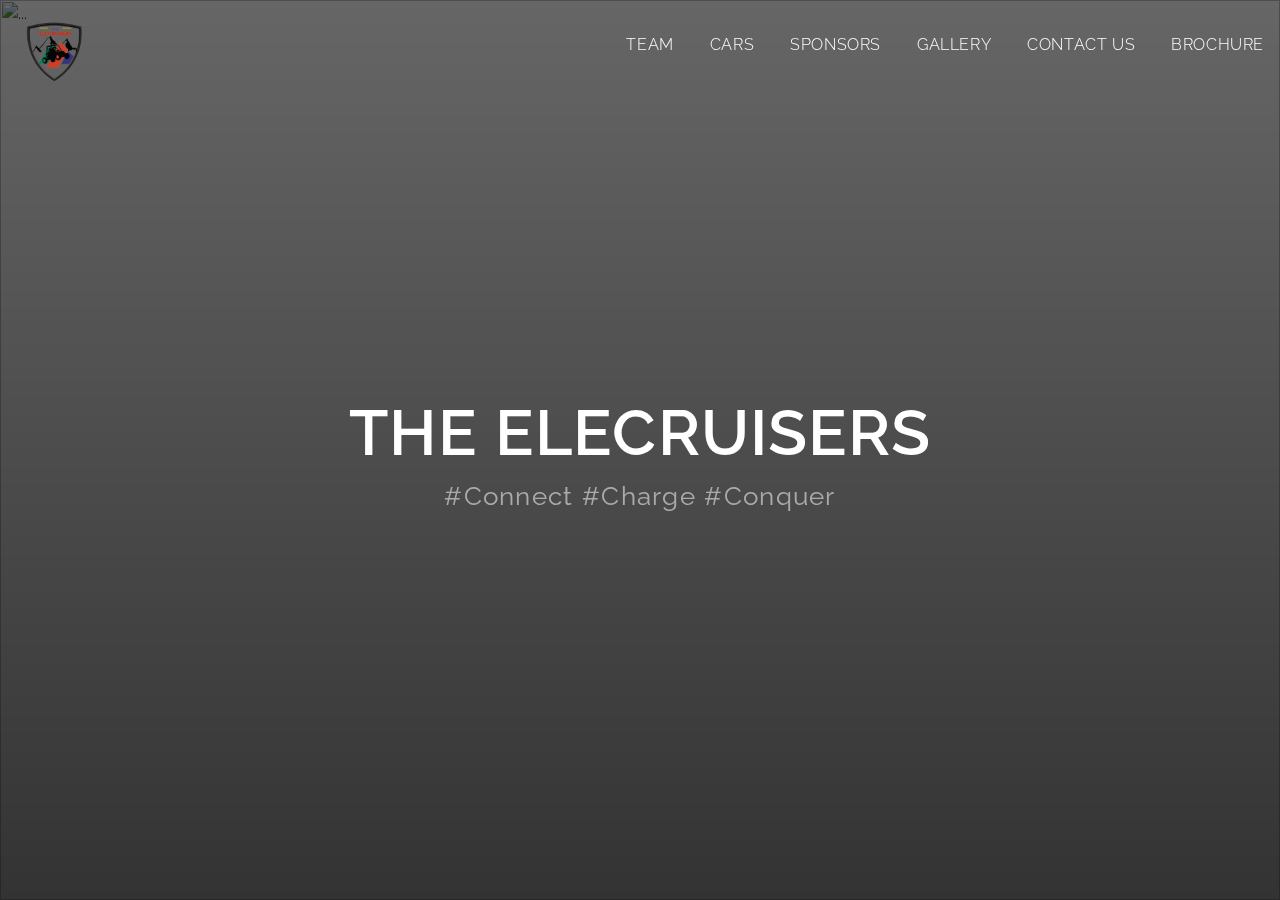
==== index.html @ 056d88fc "initial commit" ====
<html>
	<head>
		

		<link rel="stylesheet" href="https://stackpath.bootstrapcdn.com/bootstrap/4.3.1/css/bootstrap.min.css" integrity="sha384-ggOyR0iXCbMQv3Xipma34MD+dH/1fQ784/j6cY/iJTQUOhcWr7x9JvoRxT2MZw1T" crossorigin="anonymous">
		<link href="https://fonts.googleapis.com/css?family=Raleway:200,300,400,600,800" rel="stylesheet">


		<link rel="stylesheet" href="css/style.css">
	</head>
	<body>


		<nav class="navbar navbar-light kz-bg-transparent">
 			 <a class="navbar-brand">
 			 	<img class="kz-logo" src="assets/img/logo.png" />
 			 </a>
  			
  			<ul class="kz-nav-list">
  				<li>Team</li>
  				<li>Cars</li>
  				<li>Sponsors</li>
  				<li>Gallery</li>
  				<li>Contact us</li>
  				<li>Brochure</li>

  			</ul>
  		</nav>

  		<section class="kz-section-hero">
  			<div class="carousel slide" data-ride="carousel">
				  <div class="carousel-inner">
				    <div class="carousel-item active">
				        <img src="assets/img/1.jpg" class="d-block w-100" alt="...">
				    </div>
				    <div class="carousel-item">
				      <img src="assets/img/2.jpg" class="d-block w-100" alt="...">
				    </div>
				    <div class="carousel-item">
				      <img src="assets/img/3.jpg" class="d-block w-100" alt="...">
				    </div>
	  			</div>

  				<div class="kz-gradient"></div>
			</div>


			<div class="kz-hero-text">
				<p class="title">The Elecruisers</p>
				<p class="tagline">#Connect #Charge #Conquer</p>
			</div>
  		</section>


		<script src="https://code.jquery.com/jquery-3.3.1.slim.min.js" integrity="sha384-q8i/X+965DzO0rT7abK41JStQIAqVgRVzpbzo5smXKp4YfRvH+8abtTE1Pi6jizo" crossorigin="anonymous"></script>
		<script src="https://cdnjs.cloudflare.com/ajax/libs/popper.js/1.14.7/umd/popper.min.js" integrity="sha384-UO2eT0CpHqdSJQ6hJty5KVphtPhzWj9WO1clHTMGa3JDZwrnQq4sF86dIHNDz0W1" crossorigin="anonymous"></script>
		<script src="https://stackpath.bootstrapcdn.com/bootstrap/4.3.1/js/bootstrap.min.js" integrity="sha384-JjSmVgyd0p3pXB1rRibZUAYoIIy6OrQ6VrjIEaFf/nJGzIxFDsf4x0xIM+B07jRM" crossorigin="anonymous"></script>

	</body>

</html>
---- css/style.css ----
*{
	margin: 0;
	padding: 0;
}

p{
	margin-bottom: 0 !important;
}

body{
	font-family: 'Raleway', sans-serif;
	font-size: 16px;
}

.navbar{
	position: absolute;
	z-index: 999;
	top: 0;
	left: 0;
	right: 0;

}

.kz-logo{
	height: 80px;
	width: auto;
}

.kz-bg-transparent{
	background: transparent;
}

.kz-nav-list{
	list-style: none;
}

.kz-nav-list li{
	display: inline-block;
	margin-left: 32px;
	color: white;
	text-transform: uppercase;
	font-weight: 300;
	letter-spacing: 0.6px;

	transition: 0.2s;
}

.kz-nav-list li:hover{
	color: #bcd0c7;
}

.carousel{
	position: relative;
	z-index: -1;
}

.kz-gradient{
	background: linear-gradient(to bottom, rgba(0,0,0,0.6), rgba(0,0,0,0.8));
	position: absolute;
	top:0;
	right: 0;
	left: 0;
	bottom: 0;
}


.kz-hero-text{
	position: absolute;
	color: white;
	width: 50%;
	text-align: center;
	top: 50%;
	left: 50%;
	transform: translate(-50%, -50%);
}

.kz-hero-text .title{
	font-size: 4rem;
	letter-spacing: 1.1px;
	font-weight: 600;
	text-transform: uppercase;

}


.kz-hero-text .tagline{
	font-size: 1.6rem;
	letter-spacing: 1.3px;
	font-weight: 400;
	margin-top: -4px;
	color: #eaebed;
	opacity: 0.6;

}
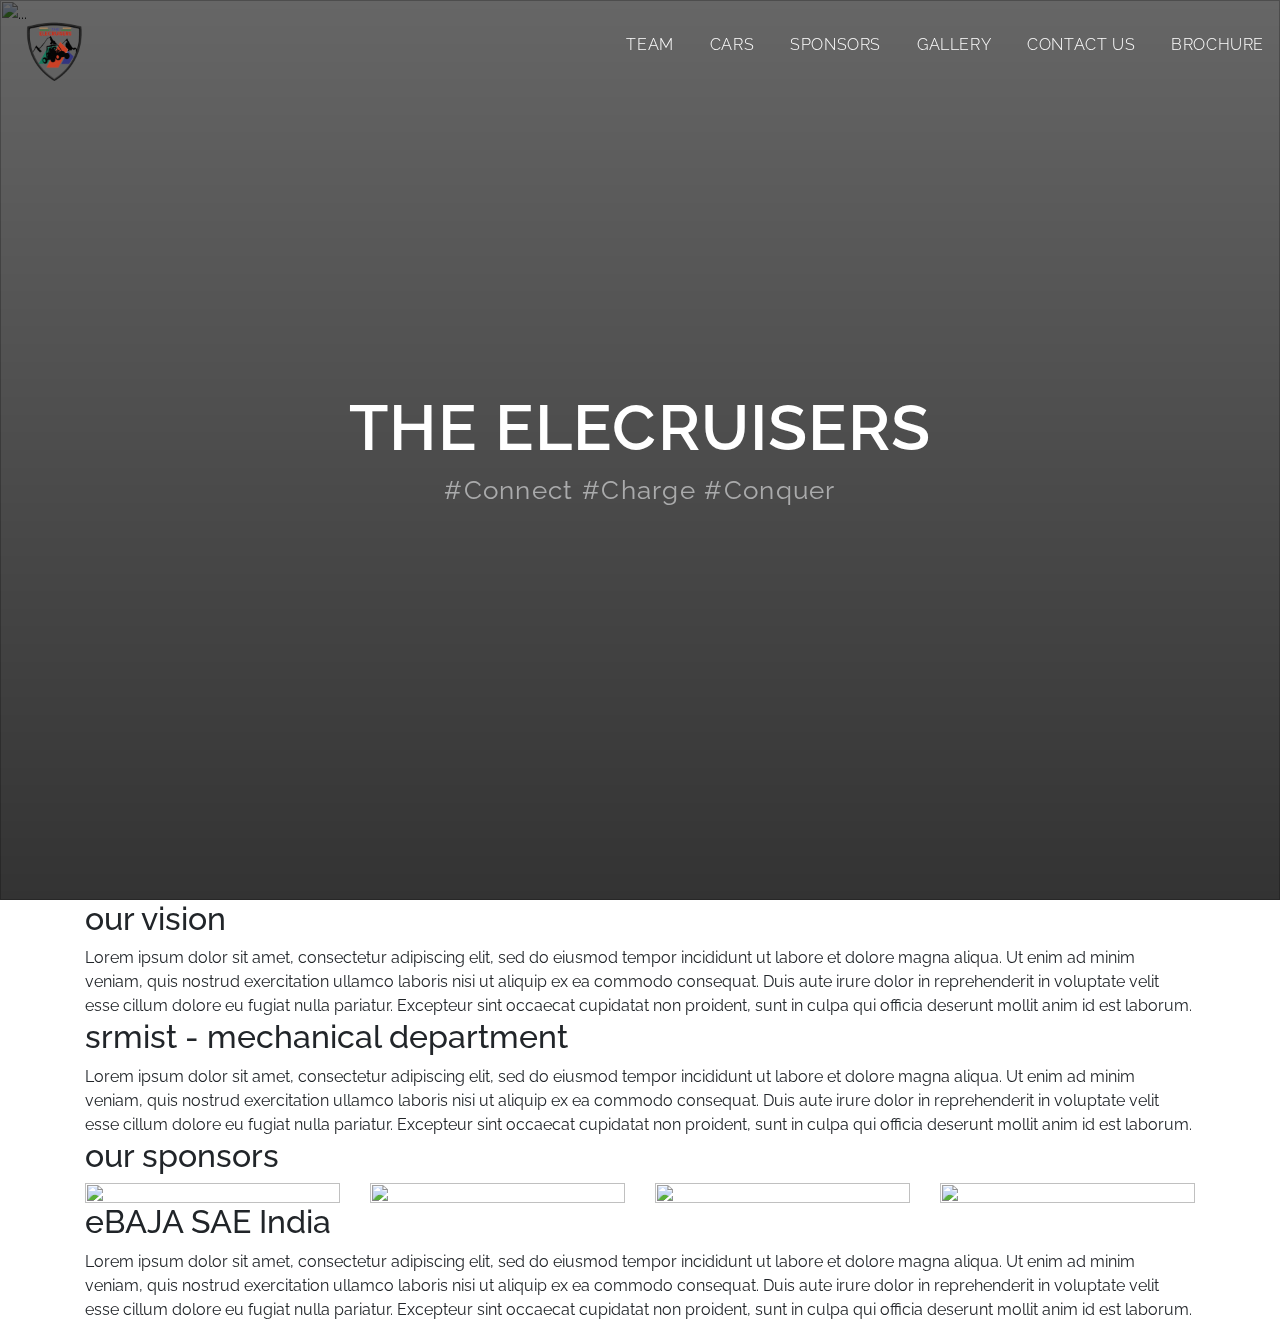
==== commit 4922fd49: "prettier" ====
--- a/index.html
+++ b/index.html
@@ -1,61 +1,130 @@
 <html>
-	<head>
-		
 
-		<link rel="stylesheet" href="https://stackpath.bootstrapcdn.com/bootstrap/4.3.1/css/bootstrap.min.css" integrity="sha384-ggOyR0iXCbMQv3Xipma34MD+dH/1fQ784/j6cY/iJTQUOhcWr7x9JvoRxT2MZw1T" crossorigin="anonymous">
-		<link href="https://fonts.googleapis.com/css?family=Raleway:200,300,400,600,800" rel="stylesheet">
+<head>
 
 
-		<link rel="stylesheet" href="css/style.css">
-	</head>
-	<body>
+	<link rel="stylesheet" href="https://stackpath.bootstrapcdn.com/bootstrap/4.3.1/css/bootstrap.min.css"
+		integrity="sha384-ggOyR0iXCbMQv3Xipma34MD+dH/1fQ784/j6cY/iJTQUOhcWr7x9JvoRxT2MZw1T" crossorigin="anonymous">
+	<link href="https://fonts.googleapis.com/css?family=Raleway:200,300,400,600,800" rel="stylesheet">
 
 
-		<nav class="navbar navbar-light kz-bg-transparent">
- 			 <a class="navbar-brand">
- 			 	<img class="kz-logo" src="assets/img/logo.png" />
- 			 </a>
-  			
-  			<ul class="kz-nav-list">
-  				<li>Team</li>
-  				<li>Cars</li>
-  				<li>Sponsors</li>
-  				<li>Gallery</li>
-  				<li>Contact us</li>
-  				<li>Brochure</li>
+	<link rel="stylesheet" href="css/style.css">
+</head>
 
-  			</ul>
-  		</nav>
+<body>
 
-  		<section class="kz-section-hero">
-  			<div class="carousel slide" data-ride="carousel">
-				  <div class="carousel-inner">
-				    <div class="carousel-item active">
-				        <img src="assets/img/1.jpg" class="d-block w-100" alt="...">
-				    </div>
-				    <div class="carousel-item">
-				      <img src="assets/img/2.jpg" class="d-block w-100" alt="...">
-				    </div>
-				    <div class="carousel-item">
-				      <img src="assets/img/3.jpg" class="d-block w-100" alt="...">
-				    </div>
-	  			</div>
 
-  				<div class="kz-gradient"></div>
+	<nav class="navbar navbar-light kz-bg-transparent">
+		<a class="navbar-brand">
+			<img class="kz-logo" src="assets/img/logo.png" />
+		</a>
+
+		<ul class="kz-nav-list">
+			<li>Team</li>
+			<li>Cars</li>
+			<li>Sponsors</li>
+			<li>Gallery</li>
+			<li>Contact us</li>
+			<li>Brochure</li>
+
+		</ul>
+	</nav>
+
+	<section class="kz-section-hero">
+		<div class="carousel slide" data-ride="carousel">
+			<div class="carousel-inner">
+				<div class="carousel-item active">
+					<img src="assets/img/1.jpg" class="d-block w-100" alt="...">
+				</div>
+				<div class="carousel-item">
+					<img src="assets/img/2.jpg" class="d-block w-100" alt="...">
+				</div>
+				<div class="carousel-item">
+					<img src="assets/img/3.jpg" class="d-block w-100" alt="...">
+				</div>
 			</div>
 
-
-			<div class="kz-hero-text">
-				<p class="title">The Elecruisers</p>
-				<p class="tagline">#Connect #Charge #Conquer</p>
-			</div>
-  		</section>
+			<div class="kz-gradient"></div>
+		</div>
 
 
-		<script src="https://code.jquery.com/jquery-3.3.1.slim.min.js" integrity="sha384-q8i/X+965DzO0rT7abK41JStQIAqVgRVzpbzo5smXKp4YfRvH+8abtTE1Pi6jizo" crossorigin="anonymous"></script>
-		<script src="https://cdnjs.cloudflare.com/ajax/libs/popper.js/1.14.7/umd/popper.min.js" integrity="sha384-UO2eT0CpHqdSJQ6hJty5KVphtPhzWj9WO1clHTMGa3JDZwrnQq4sF86dIHNDz0W1" crossorigin="anonymous"></script>
-		<script src="https://stackpath.bootstrapcdn.com/bootstrap/4.3.1/js/bootstrap.min.js" integrity="sha384-JjSmVgyd0p3pXB1rRibZUAYoIIy6OrQ6VrjIEaFf/nJGzIxFDsf4x0xIM+B07jRM" crossorigin="anonymous"></script>
+		<div class="kz-hero-text">
+			<h1 class="title">The Elecruisers</h1>
+			<p class="tagline">#Connect #Charge #Conquer</p>
+		</div>
+	</section>
 
-	</body>
+	<section class="kz-section container">
+		<h2>our vision</h2>
+		<p class="kz-section-text">
+			Lorem ipsum dolor sit amet, consectetur adipiscing elit, sed do eiusmod tempor incididunt ut labore et dolore
+			magna aliqua. Ut enim ad minim veniam, quis nostrud exercitation ullamco laboris nisi ut aliquip ex ea commodo
+			consequat. Duis aute irure dolor in reprehenderit in voluptate velit esse cillum dolore eu fugiat nulla pariatur.
+			Excepteur sint occaecat cupidatat non proident, sunt in culpa qui officia deserunt mollit anim id est laborum.
+		</p>
+	</section>
+
+	<section class="kz-section kz-section-dept">
+		<div class="container">
+			<h2>srmist - mechanical department</h2>
+			<p class="kz-section-text">
+				Lorem ipsum dolor sit amet, consectetur adipiscing elit, sed do eiusmod tempor incididunt ut labore et dolore
+				magna aliqua. Ut enim ad minim veniam, quis nostrud exercitation ullamco laboris nisi ut aliquip ex ea commodo
+				consequat. Duis aute irure dolor in reprehenderit in voluptate velit esse cillum dolore eu fugiat nulla
+				pariatur. Excepteur sint occaecat cupidatat non proident, sunt in culpa qui officia deserunt mollit anim id est
+				laborum.
+			</p>
+		</div>
+	</section>
+
+	<section class="kz-section kz-section-sponsors">
+
+		<div class="container">
+			<h2>our sponsors</h2>
+			<div class="row">
+
+				<div class="col-sm-12 col-md-3">
+					<img class="w-100" src="assets/img/1.jpg" />
+				</div>
+
+				<div class="col-sm-12 col-md-3">
+					<img class="w-100" src="assets/img/1.jpg" />
+				</div>
+
+				<div class="col-sm-12 col-md-3">
+					<img class="w-100" src="assets/img/1.jpg" />
+				</div>
+				<div class="col-sm-12 col-md-3">
+					<img class="w-100" src="assets/img/1.jpg" />
+				</div>
+			</div>
+		</div>
+	</section>
+
+	<section class="kz-section kz-section-event">
+		<div class="container">
+			<h2>eBAJA SAE India</h2>
+			<p class="kz-section-text">
+				Lorem ipsum dolor sit amet, consectetur adipiscing elit, sed do eiusmod tempor incididunt ut labore et dolore
+				magna aliqua. Ut enim ad minim veniam, quis nostrud exercitation ullamco laboris nisi ut aliquip ex ea commodo
+				consequat. Duis aute irure dolor in reprehenderit in voluptate velit esse cillum dolore eu fugiat nulla
+				pariatur. Excepteur sint occaecat cupidatat non proident, sunt in culpa qui officia deserunt mollit anim id est
+				laborum.
+			</p>
+		</div>
+	</section>
+
+
+	<script src="https://code.jquery.com/jquery-3.3.1.slim.min.js"
+		integrity="sha384-q8i/X+965DzO0rT7abK41JStQIAqVgRVzpbzo5smXKp4YfRvH+8abtTE1Pi6jizo"
+		crossorigin="anonymous"></script>
+	<script src="https://cdnjs.cloudflare.com/ajax/libs/popper.js/1.14.7/umd/popper.min.js"
+		integrity="sha384-UO2eT0CpHqdSJQ6hJty5KVphtPhzWj9WO1clHTMGa3JDZwrnQq4sF86dIHNDz0W1"
+		crossorigin="anonymous"></script>
+	<script src="https://stackpath.bootstrapcdn.com/bootstrap/4.3.1/js/bootstrap.min.js"
+		integrity="sha384-JjSmVgyd0p3pXB1rRibZUAYoIIy6OrQ6VrjIEaFf/nJGzIxFDsf4x0xIM+B07jRM"
+		crossorigin="anonymous"></script>
+
+</body>
 
 </html>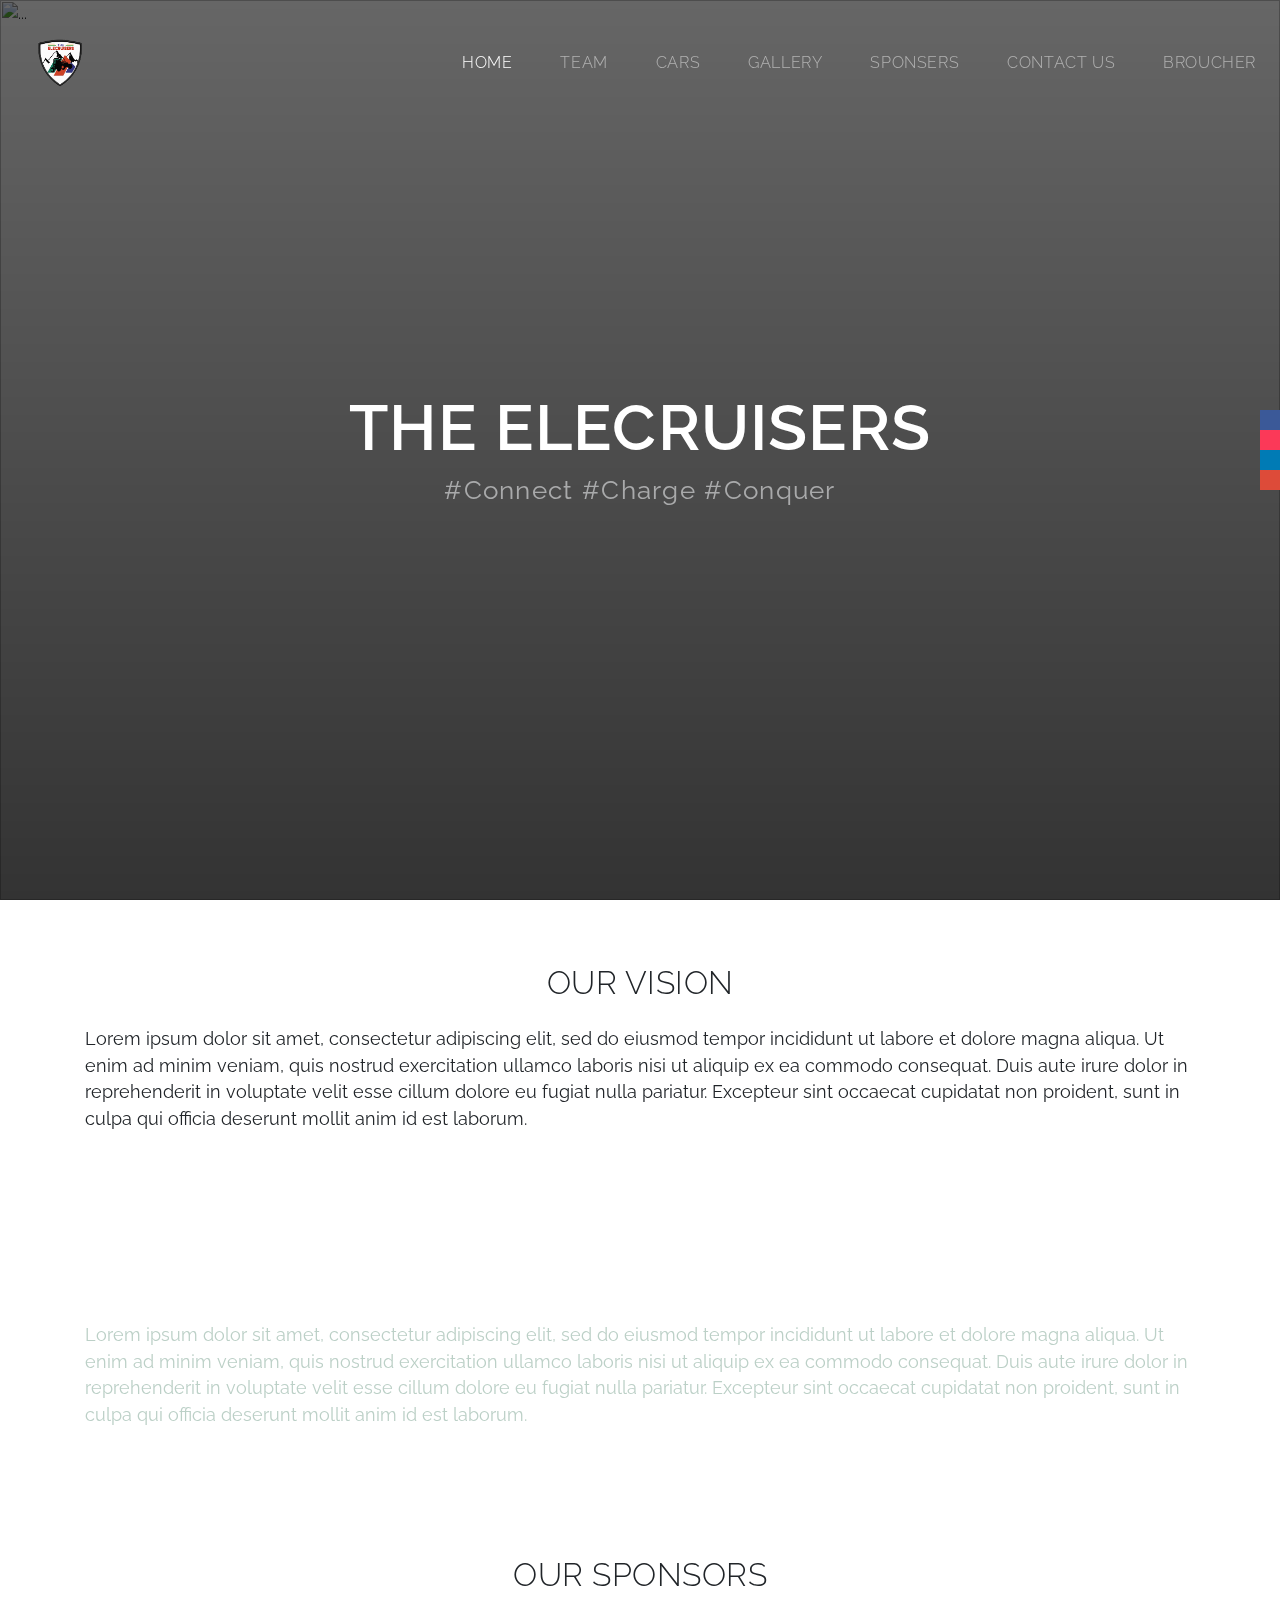
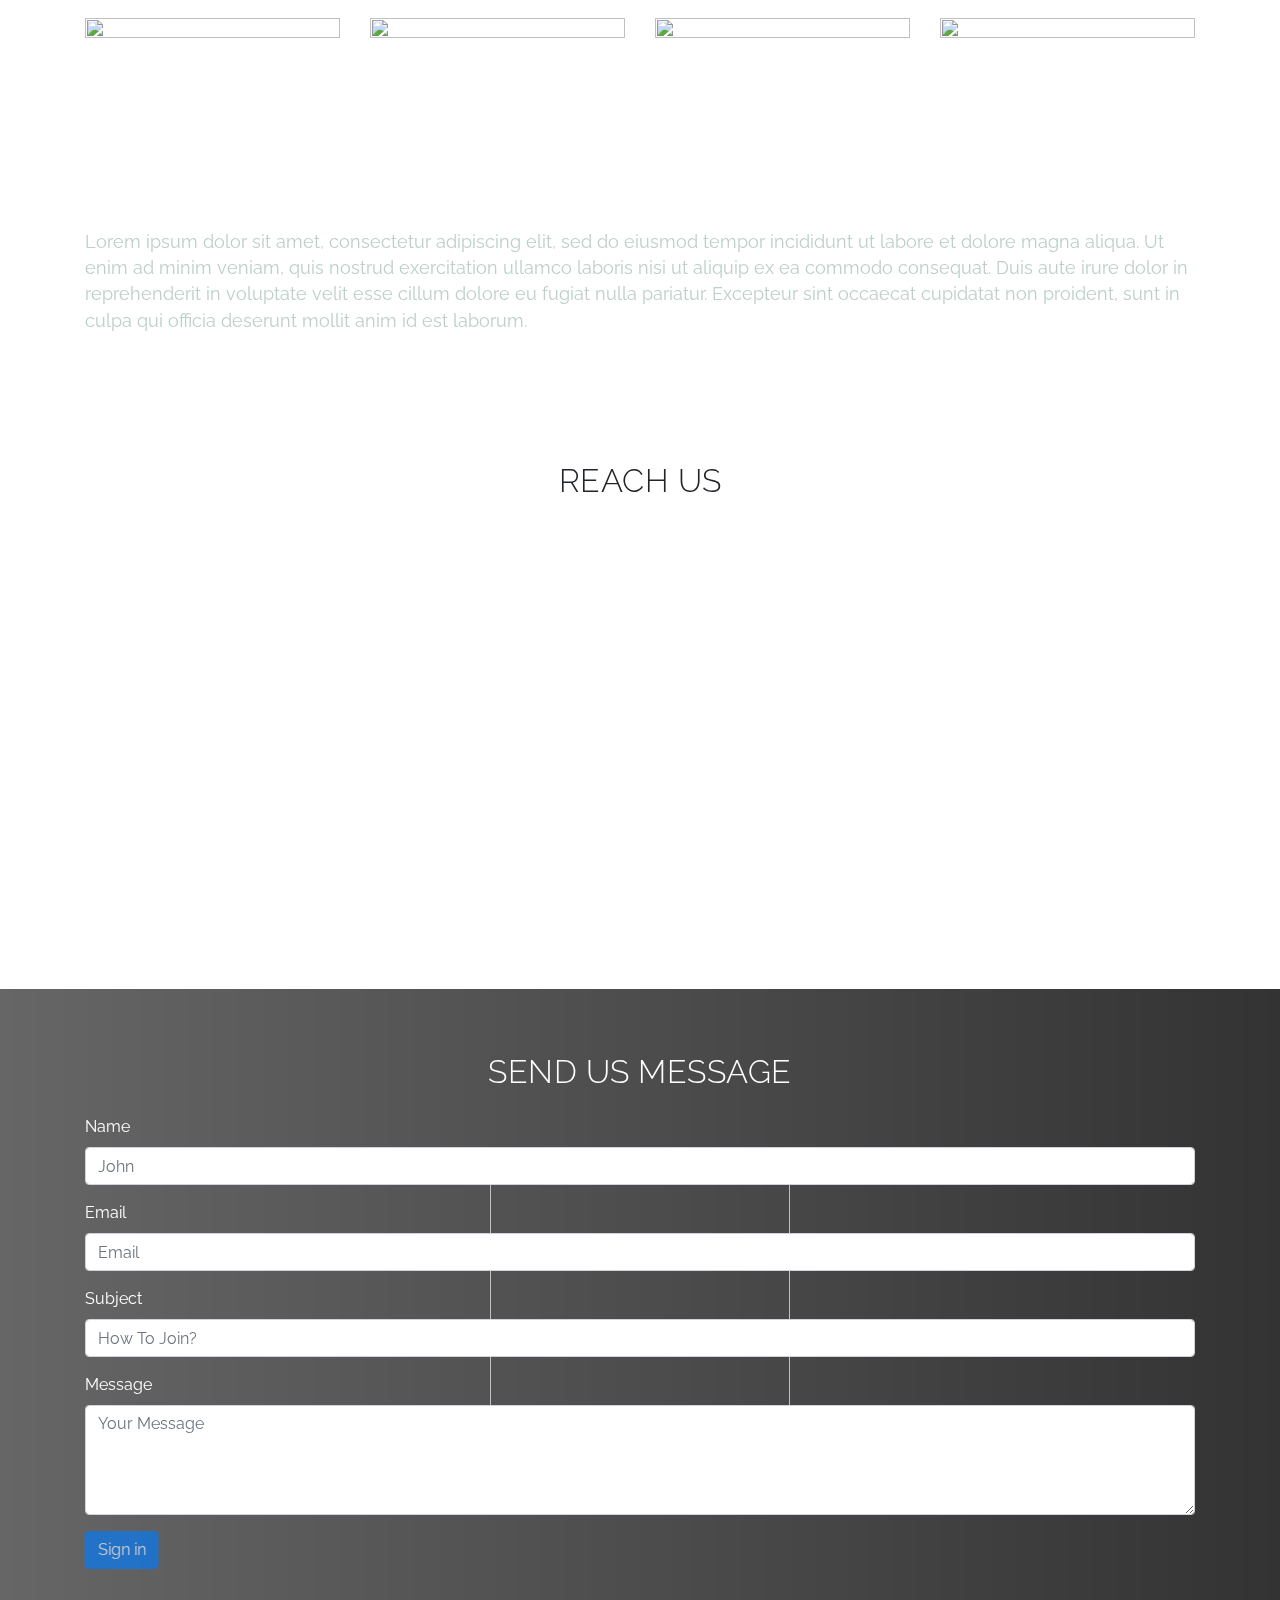
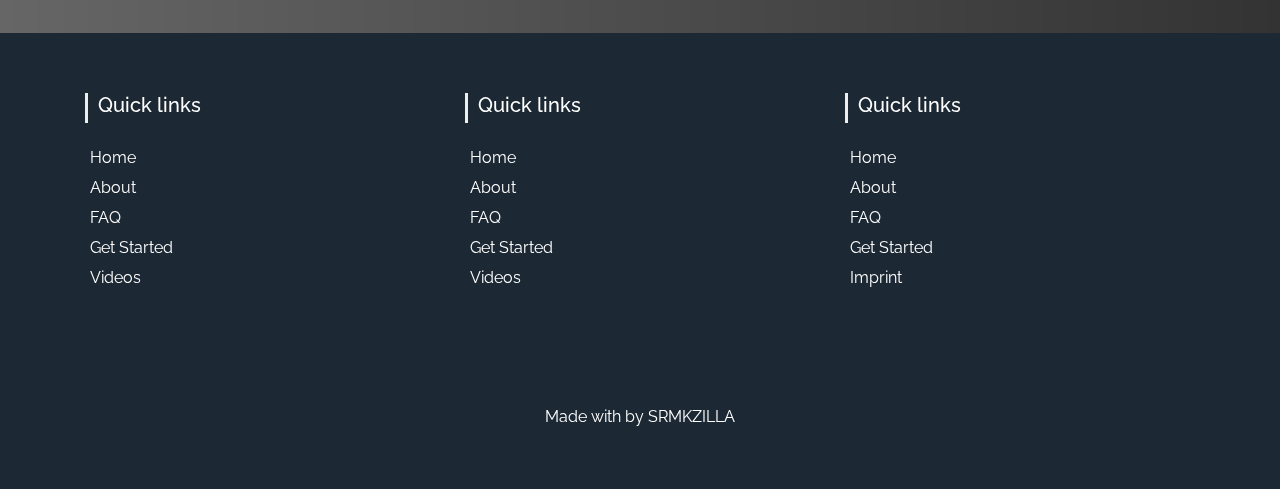
==== commit abace2d9: "commit-2" ====
--- a/index.html
+++ b/index.html
@@ -6,29 +6,61 @@
 	<link rel="stylesheet" href="https://stackpath.bootstrapcdn.com/bootstrap/4.3.1/css/bootstrap.min.css"
 		integrity="sha384-ggOyR0iXCbMQv3Xipma34MD+dH/1fQ784/j6cY/iJTQUOhcWr7x9JvoRxT2MZw1T" crossorigin="anonymous">
 	<link href="https://fonts.googleapis.com/css?family=Raleway:200,300,400,600,800" rel="stylesheet">
-
-
+	<link rel="stylesheet" type="text/css"
+		href="https://fonts.googleapis.com/css?family=Poppins:200,300,400,600,700,800|Roboto:300,400,500,700|Roboto+Slab:400,700|Material+Icons" />
+	<link rel="stylesheet" href="https://unpkg.com/flickity@2/dist/flickity.min.css">
+	<meta name="viewport" content="width=device-width, initial-scale=1.0, maximum-scale=1.0, user-scalable=no">
 	<link rel="stylesheet" href="css/style.css">
+	<link rel="stylesheet" href="https://use.fontawesome.com/releases/v5.8.2/css/all.css"
+		integrity="sha384-oS3vJWv+0UjzBfQzYUhtDYW+Pj2yciDJxpsK1OYPAYjqT085Qq/1cq5FLXAZQ7Ay" crossorigin="anonymous">
+    <script src="https://stackpath.bootstrapcdn.com/bootstrap/3.4.1/js/bootstrap.min.js" integrity="sha384-aJ21OjlMXNL5UyIl/XNwTMqvzeRMZH2w8c5cRVpzpU8Y5bApTppSuUkhZXN0VxHd" crossorigin="anonymous"></script>
 </head>
 
 <body>
 
-
-	<nav class="navbar navbar-light kz-bg-transparent">
-		<a class="navbar-brand">
-			<img class="kz-logo" src="assets/img/logo.png" />
-		</a>
-
-		<ul class="kz-nav-list">
-			<li>Team</li>
-			<li>Cars</li>
-			<li>Sponsors</li>
-			<li>Gallery</li>
-			<li>Contact us</li>
-			<li>Brochure</li>
-
-		</ul>
-	</nav>
+	<nav class="navbar fixed-top navbar-expand-lg navbar-dark kz-bg-transparent">
+  <a class="navbar-brand" href="#"><img class="kz-logo" src="assets/img/Logo1.png" /></a>
+  <button class="navbar-toggler" type="button" data-toggle="collapse" data-target="#navbarSupportedContent" aria-controls="navbarSupportedContent" aria-expanded="false" aria-label="Toggle navigation">
+    <span class="navbar-toggler-icon"></span>
+  </button>
+
+  <div class="collapse navbar-collapse" id="navbarSupportedContent">
+    <ul class="navbar-nav ml-auto kz-nav-list">
+      <li class="nav-item active">
+        <a class="nav-link" href="#">Home <span class="sr-only">(current)</span></a>
+      </li>
+	  <li class="nav-item">
+        <a class="nav-link" href="#">Team</a>
+      </li>
+      <li class="nav-item">
+        <a class="nav-link" href="#">Cars</a>
+      </li>
+      <li class="nav-item">
+        <a class="nav-link" href="#">Gallery</a>
+      </li>
+      <li class="nav-item">
+        <a class="nav-link" href="#">Sponsers</a>
+      </li>
+      <li class="nav-item">
+        <a class="nav-link" href="#">Contact Us</a>
+      </li>
+      <li class="nav-item">
+        <a class="nav-link" href="#">Broucher</a>
+      </li>
+<!--       <li class="nav-item dropdown">
+        <a class="nav-link dropdown-toggle" href="#" id="navbarDropdown" role="button" data-toggle="dropdown" aria-haspopup="true" aria-expanded="false">
+          Dropdown
+        </a>
+        <div class="dropdown-menu" aria-labelledby="navbarDropdown">
+          <a class="dropdown-item" href="#">Action</a>
+          <a class="dropdown-item" href="#">Another action</a>
+          <div class="dropdown-divider"></div>
+          <a class="dropdown-item" href="#">Something else here</a>
+        </div>
+      </li> -->
+    </ul>
+  </div>
+</nav>
 
 	<section class="kz-section-hero">
 		<div class="carousel slide" data-ride="carousel">
@@ -54,13 +86,24 @@
 		</div>
 	</section>
 
+	<div class="kz-social-icons">
+		<a href="#" class="fb"><i class="fab fa-facebook-f"></i></a>
+		<a href="#" class="insta"><i class="fab fa-instagram"></i></a>
+		<a href="#" class="linkdn"><i class="fab fa-linkedin-in"></i></a>
+		<a href="#" class="google"><i class="fab fa-google-plus-g"></i></a>
+	</div>
+
 	<section class="kz-section container">
 		<h2>our vision</h2>
 		<p class="kz-section-text">
-			Lorem ipsum dolor sit amet, consectetur adipiscing elit, sed do eiusmod tempor incididunt ut labore et dolore
-			magna aliqua. Ut enim ad minim veniam, quis nostrud exercitation ullamco laboris nisi ut aliquip ex ea commodo
-			consequat. Duis aute irure dolor in reprehenderit in voluptate velit esse cillum dolore eu fugiat nulla pariatur.
-			Excepteur sint occaecat cupidatat non proident, sunt in culpa qui officia deserunt mollit anim id est laborum.
+			Lorem ipsum dolor sit amet, consectetur adipiscing elit, sed do eiusmod tempor incididunt ut labore et
+			dolore
+			magna aliqua. Ut enim ad minim veniam, quis nostrud exercitation ullamco laboris nisi ut aliquip ex ea
+			commodo
+			consequat. Duis aute irure dolor in reprehenderit in voluptate velit esse cillum dolore eu fugiat nulla
+			pariatur.
+			Excepteur sint occaecat cupidatat non proident, sunt in culpa qui officia deserunt mollit anim id est
+			laborum.
 		</p>
 	</section>
 
@@ -68,34 +111,84 @@
 		<div class="container">
 			<h2>srmist - mechanical department</h2>
 			<p class="kz-section-text">
-				Lorem ipsum dolor sit amet, consectetur adipiscing elit, sed do eiusmod tempor incididunt ut labore et dolore
-				magna aliqua. Ut enim ad minim veniam, quis nostrud exercitation ullamco laboris nisi ut aliquip ex ea commodo
+				Lorem ipsum dolor sit amet, consectetur adipiscing elit, sed do eiusmod tempor incididunt ut labore et
+				dolore
+				magna aliqua. Ut enim ad minim veniam, quis nostrud exercitation ullamco laboris nisi ut aliquip ex ea
+				commodo
 				consequat. Duis aute irure dolor in reprehenderit in voluptate velit esse cillum dolore eu fugiat nulla
-				pariatur. Excepteur sint occaecat cupidatat non proident, sunt in culpa qui officia deserunt mollit anim id est
+				pariatur. Excepteur sint occaecat cupidatat non proident, sunt in culpa qui officia deserunt mollit anim
+				id est
 				laborum.
 			</p>
 		</div>
 	</section>
 
 	<section class="kz-section kz-section-sponsors">
-
-		<div class="container">
-			<h2>our sponsors</h2>
-			<div class="row">
-
-				<div class="col-sm-12 col-md-3">
-					<img class="w-100" src="assets/img/1.jpg" />
-				</div>
-
-				<div class="col-sm-12 col-md-3">
-					<img class="w-100" src="assets/img/1.jpg" />
-				</div>
-
-				<div class="col-sm-12 col-md-3">
-					<img class="w-100" src="assets/img/1.jpg" />
-				</div>
-				<div class="col-sm-12 col-md-3">
-					<img class="w-100" src="assets/img/1.jpg" />
+		<h2>our sponsors</h2>
+		<div id="carouselExampleControls" class="carousel slide" data-ride="carousel">
+			<div class="carousel-inner">
+				<div class="carousel-item active">
+					<div class="container">
+						<div class="row">
+
+							<div class="col-sm-2 col-md-3">
+								<img class="w-100" src="assets/img/1.jpg" />
+							</div>
+
+							<div class="col-sm-2 col-md-3">
+								<img class="w-100" src="assets/img/1.jpg" />
+							</div>
+
+							<div class="col-sm-2 col-md-3">
+								<img class="w-100" src="assets/img/1.jpg" />
+							</div>
+							<div class="col-sm-2 col-md-3">
+								<img class="w-100" src="assets/img/1.jpg" />
+							</div>
+						</div>
+					</div>
+				</div>
+				<div class="carousel-item">
+					<div class="container">
+						<div class="row">
+
+							<div class="col-sm-2 col-md-3">
+								<img class="w-100" src="assets/img/1.jpg" />
+							</div>
+
+							<div class="col-sm-2 col-md-3">
+								<img class="w-100" src="assets/img/1.jpg" />
+							</div>
+
+							<div class="col-sm-2 col-md-3">
+								<img class="w-100" src="assets/img/1.jpg" />
+							</div>
+							<div class="col-sm-2 col-md-3">
+								<img class="w-100" src="assets/img/1.jpg" />
+							</div>
+						</div>
+					</div>
+				</div>
+				<div class="carousel-item">
+					<div class="container">
+						<div class="row">
+
+							<div class="col-sm-2 col-md-3">
+								<img class="w-100" src="assets/img/1.jpg" />
+							</div>
+
+							<div class="col-sm-2 col-md-3">
+								<img class="w-100" src="assets/img/1.jpg" />
+							</div>
+
+							<div class="col-sm-2 col-md-3">
+								<img class="w-100" src="assets/img/1.jpg" />
+							</div>
+							<div class="col-sm-2 col-md-3">
+								<img class="w-100" src="assets/img/1.jpg" />
+							</div>
+						</div>
+					</div>
 				</div>
 			</div>
 		</div>
@@ -105,15 +198,107 @@
 		<div class="container">
 			<h2>eBAJA SAE India</h2>
 			<p class="kz-section-text">
-				Lorem ipsum dolor sit amet, consectetur adipiscing elit, sed do eiusmod tempor incididunt ut labore et dolore
-				magna aliqua. Ut enim ad minim veniam, quis nostrud exercitation ullamco laboris nisi ut aliquip ex ea commodo
+				Lorem ipsum dolor sit amet, consectetur adipiscing elit, sed do eiusmod tempor incididunt ut labore et
+				dolore
+				magna aliqua. Ut enim ad minim veniam, quis nostrud exercitation ullamco laboris nisi ut aliquip ex ea
+				commodo
 				consequat. Duis aute irure dolor in reprehenderit in voluptate velit esse cillum dolore eu fugiat nulla
-				pariatur. Excepteur sint occaecat cupidatat non proident, sunt in culpa qui officia deserunt mollit anim id est
+				pariatur. Excepteur sint occaecat cupidatat non proident, sunt in culpa qui officia deserunt mollit anim
+				id est
 				laborum.
 			</p>
 		</div>
 	</section>
-
+	<section class="kz-section kz-section-sponsors">
+
+		<div class="container">
+			<h2>Reach Us</h2>
+			<div class="row">
+				<div id="map"></div>
+			</div>
+		</div>
+	</section>
+	<section class="kz-section kz-section-sponsors kz-form-wrapper">
+		<div class="kz-form-bgicon text-center">
+			<img src="assets/img/formbg.png" class="kz-rotate" />
+		</div>
+		<div class="container zindex-popover">
+			<h2 style="color:white;">Send Us Message</h2>
+			<form>
+				<div class="form-group">
+					<label for="name">Name</label>
+					<input type="text" class="form-control" id="name" placeholder="John" onkeyup="FormValid()">
+				</div>
+				<div class="form-group">
+					<label for="mail">Email</label>
+					<input type="email" class="form-control" id="mail" placeholder="Email" onkeyup="FormValid()">
+				</div>
+				<div class="form-group">
+					<label for="sub">Subject</label>
+					<input type="text" class="form-control" id="sub" placeholder="How To Join?" onkeyup="FormValid()">
+				</div>
+				<div class="form-group">
+                    <label for="text">Message</label>
+                    <textarea class="form-control" id="text" rows="4" placeholder="Your Message" onkeyup="FormValid()"></textarea>
+                </div>
+				<button class="btn btn-primary" id="btns" onclick="Validation()" disabled>Sign in</button>
+			</form>
+		</div>
+	</section>
+		<section id="footer">
+		<div class="container">
+			<div class="row text-center text-xs-center text-sm-left text-md-left">
+				<div class="col-xs-12 col-sm-4 col-md-4">
+					<h5>Quick links</h5>
+					<ul class="list-unstyled quick-links">
+						<li><a href="javascript:void();"><i class="fa fa-angle-double-right"></i>Home</a></li>
+						<li><a href="javascript:void();"><i class="fa fa-angle-double-right"></i>About</a></li>
+						<li><a href="javascript:void();"><i class="fa fa-angle-double-right"></i>FAQ</a></li>
+						<li><a href="javascript:void();"><i class="fa fa-angle-double-right"></i>Get Started</a></li>
+						<li><a href="javascript:void();"><i class="fa fa-angle-double-right"></i>Videos</a></li>
+					</ul>
+				</div>
+				<div class="col-xs-12 col-sm-4 col-md-4">
+					<h5>Quick links</h5>
+					<ul class="list-unstyled quick-links">
+						<li><a href="javascript:void();"><i class="fa fa-angle-double-right"></i>Home</a></li>
+						<li><a href="javascript:void();"><i class="fa fa-angle-double-right"></i>About</a></li>
+						<li><a href="javascript:void();"><i class="fa fa-angle-double-right"></i>FAQ</a></li>
+						<li><a href="javascript:void();"><i class="fa fa-angle-double-right"></i>Get Started</a></li>
+						<li><a href="javascript:void();"><i class="fa fa-angle-double-right"></i>Videos</a></li>
+					</ul>
+				</div>
+				<div class="col-xs-12 col-sm-4 col-md-4">
+					<h5>Quick links</h5>
+					<ul class="list-unstyled quick-links">
+						<li><a href="javascript:void();"><i class="fa fa-angle-double-right"></i>Home</a></li>
+						<li><a href="javascript:void();"><i class="fa fa-angle-double-right"></i>About</a></li>
+						<li><a href="javascript:void();"><i class="fa fa-angle-double-right"></i>FAQ</a></li>
+						<li><a href="javascript:void();"><i class="fa fa-angle-double-right"></i>Get Started</a></li>
+						<li><a href="https://wwwe.sunlimetech.com" title="Design and developed by"><i class="fa fa-angle-double-right"></i>Imprint</a></li>
+					</ul>
+				</div>
+			</div>
+			<div class="row">
+				<div class="col-xs-12 col-sm-12 col-md-12 mt-2 mt-sm-5">
+					<ul class="list-unstyled list-inline social text-center">
+						<li class="list-inline-item"><a href="javascript:void();"><i class="fab fa-facebook"></i></a></li>
+						<li class="list-inline-item"><a href="javascript:void();"><i class="fab fa-twitter"></i></a></li>
+						<li class="list-inline-item"><a href="javascript:void();"><i class="fab fa-instagram"></i></a></li>
+						<li class="list-inline-item"><a href="javascript:void();"><i class="fab fa-google-plus"></i></a></li>
+						<li class="list-inline-item"><a href="javascript:void();" target="_blank"><i class="fa fa-envelope"></i></a></li>
+					</ul>
+				</div>
+				</hr>
+			</div>	
+			<div class="row">
+				<div class="col-xs-12 col-sm-12 col-md-12 mt-2 mt-sm-2 text-center text-white">
+					<p>Made with <i class="fas fa-heart" style="color: red;"></i> by <a href="https://srmkzilla.net/" target="_blank">SRMKZILLA</a></p>
+				</div>
+				</hr>
+			</div>	
+		</div>
+	</section>
 
 	<script src="https://code.jquery.com/jquery-3.3.1.slim.min.js"
 		integrity="sha384-q8i/X+965DzO0rT7abK41JStQIAqVgRVzpbzo5smXKp4YfRvH+8abtTE1Pi6jizo"
@@ -125,6 +310,67 @@
 		integrity="sha384-JjSmVgyd0p3pXB1rRibZUAYoIIy6OrQ6VrjIEaFf/nJGzIxFDsf4x0xIM+B07jRM"
 		crossorigin="anonymous"></script>
 
+	<script>
+		// Initialize and add the map
+		function initMap() {
+			// The location of Uluru
+			var uluru = { lat: 12.8219, lng: 80.0465 };
+			// The map, centered at Uluru
+			var map = new google.maps.Map(
+				document.getElementById('map'), { zoom: 10, center: uluru });
+			// The marker, positioned at Uluru
+			var marker = new google.maps.Marker({ position: uluru, map: map });
+		}
+	</script>
+	<script async defer src="https://maps.googleapis.com/maps/api/js?key=AIzaSyA4iuP-rt2pxH7PopoRPctF0Aa6vXs_gZg&callback=initMap">
+	</script>
+
+	<script type="text/javascript">
+		function FormValid(){
+			var name = document.getElementById('name').value;
+			var mail = document.getElementById('mail').value;
+			var sub = document.getElementById('sub').value;
+			var txt = document.getElementById('text').value;
+
+			if (name=='' || mail =='' || sub=='' || txt=='') {
+				document.getElementById('btns').disabled = true;
+				console.log("Invlaid");
+			}else{
+				document.getElementById('btns').disabled = false;
+				console.log('Valid');
+			}
+		}
+
+		function Validation(){
+			var name = document.getElementById('name').value;
+			var mail = document.getElementById('mail').value;
+			var sub = document.getElementById('sub').value;
+			var txt = document.getElementById('text').value;
+
+			if (name=='' || mail =='' || sub=='' || txt=='') {
+				alert('All Fields are Required');
+				return false;
+			}
+
+			if (!isValidName(name)){
+				alert('Invalid Name');
+				return false;
+			}
+			if(!isValidEmail(mail)){
+				alert('Invalid Email');
+				return false;
+			}
+		}
+	function isValidName(name){
+      var regex = /^[A-Za-z\s]{1,}[\.]{0,1}[A-Za-z\s]{0,}$/;
+      return regex.test(name);
+    }
+    function isValidEmail(email) {
+      var regex = /^([a-zA-Z0-9_.+-])+\@(([a-zA-Z0-9-])+\.)+([a-zA-Z0-9]{2,4})+$/;
+      return regex.test(email);
+    }
+	</script>
+
 </body>
 
 </html>--- a/css/style.css
+++ b/css/style.css
@@ -7,9 +7,36 @@
 	margin-bottom: 0 !important;
 }
 
+h2{
+	text-transform: uppercase;
+	text-align: center;
+	margin-bottom: 24px;
+	letter-spacing: 0.5px;
+	font-weight: 300;
+}
+
 body{
 	font-family: 'Raleway', sans-serif;
 	font-size: 16px;
+	
+}
+
+@media(max-width:500px){
+	body{
+		overflow-x: hidden;
+	}
+}
+
+.kz-section{
+	padding-top: 64px;
+	padding-bottom: 64px;
+}
+
+.kz-section-hero{
+	padding:0;
+}
+.kz-section-text{
+	font-size: 1.1rem;
 }
 
 .navbar{
@@ -22,7 +49,7 @@
 }
 
 .kz-logo{
-	height: 80px;
+	height: 100px;
 	width: auto;
 }
 
@@ -91,4 +118,231 @@
 	color: #eaebed;
 	opacity: 0.6;
 
-}+}
+
+
+
+
+/* ====================== */
+/*   Section 1: Vision    */
+/* ====================== */
+
+
+
+/* ========================== */
+/*   Section 2: Department    */
+/* ========================== */
+
+.kz-section-dept{
+	background:  linear-gradient(to right, rgba(0,0,0,0.6), rgba(0,0,0,0.8)), url('../assets/img/1.jpg');
+	background-attachment: fixed;
+	background-size: cover;
+	color: white;
+}
+
+.kz-section-dept .kz-section-text{
+	color: #bcd0c7;
+}
+
+/* ========================== */
+/*   Section 3: Event    */
+/* ========================== */
+
+.kz-section-event{
+	background:  linear-gradient(to right, rgba(0,0,0,0.6), rgba(0,0,0,0.8)), url('../assets/img/2.jpg');
+	background-attachment: fixed;
+	background-size: cover;
+	color: white;
+}
+
+.kz-section-event .kz-section-text{
+	color: #bcd0c7;
+}
+
+.kz-section-event h2{
+	text-transform: none;
+}
+
+
+
+/* ========================== */
+/*   Section 5: Forms    */
+/* ========================== */
+
+.kz-form-wrapper{
+	position: relative;
+	background: linear-gradient(to right, rgba(0,0,0,0.6), rgba(0,0,0,0.8)), url("../assets/img/bgform.jpg");
+	background-repeat: no-repeat;
+	background-size: cover;
+	background-position: center;
+	z-index: 100;
+}
+.kz-form-bgicon{
+	position: absolute;
+	top: 50%;
+	left: 50%;
+	transform: translate(-50%,-50%);
+	z-index: -1;
+}
+.kz-form-bgicon img{
+	height: 300px;
+	width: 300px;
+}
+@media (max-width:500px){
+	.kz-form-bgicon{
+		position: absolute;
+		z-index: -1;
+	}
+	.kz-form-bgicon img{
+		height: 250px;
+		width: 250px;
+	}
+}
+.kz-rotate {
+	animation: rotation 8s infinite linear;
+  }
+  
+  @keyframes rotation {
+	from {
+	  transform: rotate(0deg);
+	}
+	to {
+	  transform: rotate(359deg);
+	}
+  }
+  .form-group label{
+	  color: white !important;
+  }
+  #map {
+	height: 400px;  /* The height is 400 pixels */
+	width: 100%;  /* The width is the width of the web page */
+	background-color:transparent;
+   }
+
+   .kz-social-icons{
+	position: fixed;
+	top: 50%;
+	right: 0;
+	-webkit-transform: translateY(-50%);
+	-ms-transform: translateY(-50%);
+	transform: translateY(-50%);
+	z-index: 1070;
+   }
+   .kz-social-icons a{
+	display: block;
+	text-align: center;
+	padding: 10px;
+	transition: all 0.3s ease;
+	color: white;
+	font-size: 25px;
+   }
+   .kz-social-icons a:hover{
+	   background-color: #000;
+   }
+   .fb {
+	background: #3B5998;
+	color: white;
+  }
+  
+  .insta {
+	background: #fb3958;
+	color: white;
+  }
+  
+  .google {
+	background: #dd4b39;
+	color: white;
+  }
+  
+  .linkdn {
+	background: #007bb5;
+	color: white;
+  }
+
+  @media (max-width:500px){
+	  .kz-social-icons a{
+		  padding: 5px;
+		  font-size: 15px;
+	  }
+  }
+
+
+
+
+
+
+
+/* Footer */
+section {
+    padding: 60px 0;
+}
+
+section .section-title {
+    text-align: center;
+    color: #1C2833;
+    margin-bottom: 50px;
+    text-transform: uppercase;
+}
+#footer {
+    background: #1C2833 !important;
+}
+#footer h5{
+	padding-left: 10px;
+    border-left: 3px solid #eeeeee;
+    padding-bottom: 6px;
+    margin-bottom: 20px;
+    color:#ffffff;
+}
+#footer a {
+    color: #ffffff;
+    text-decoration: none !important;
+    background-color: transparent;
+    -webkit-text-decoration-skip: objects;
+}
+#footer ul.social li{
+	padding: 3px 0;
+}
+#footer ul.social li a i {
+    margin-right: 5px;
+	font-size:25px;
+	-webkit-transition: .5s all ease;
+	-moz-transition: .5s all ease;
+	transition: .5s all ease;
+}
+#footer ul.social li:hover a i {
+	font-size:30px;
+	margin-top:-10px;
+}
+#footer ul.social li a,
+#footer ul.quick-links li a{
+	color:#ffffff;
+}
+#footer ul.social li a:hover{
+	color:#eeeeee;
+}
+#footer ul.quick-links li{
+	padding: 3px 0;
+	-webkit-transition: .5s all ease;
+	-moz-transition: .5s all ease;
+	transition: .5s all ease;
+}
+#footer ul.quick-links li:hover{
+	padding: 3px 0;
+	margin-left:5px;
+	font-weight:700;
+}
+#footer ul.quick-links li a i{
+	margin-right: 5px;
+}
+#footer ul.quick-links li:hover a i {
+    font-weight: 700;
+}
+
+@media (max-width:767px){
+	#footer h5 {
+    padding-left: 0;
+    border-left: transparent;
+    padding-bottom: 0px;
+    margin-bottom: 10px;
+}
+}
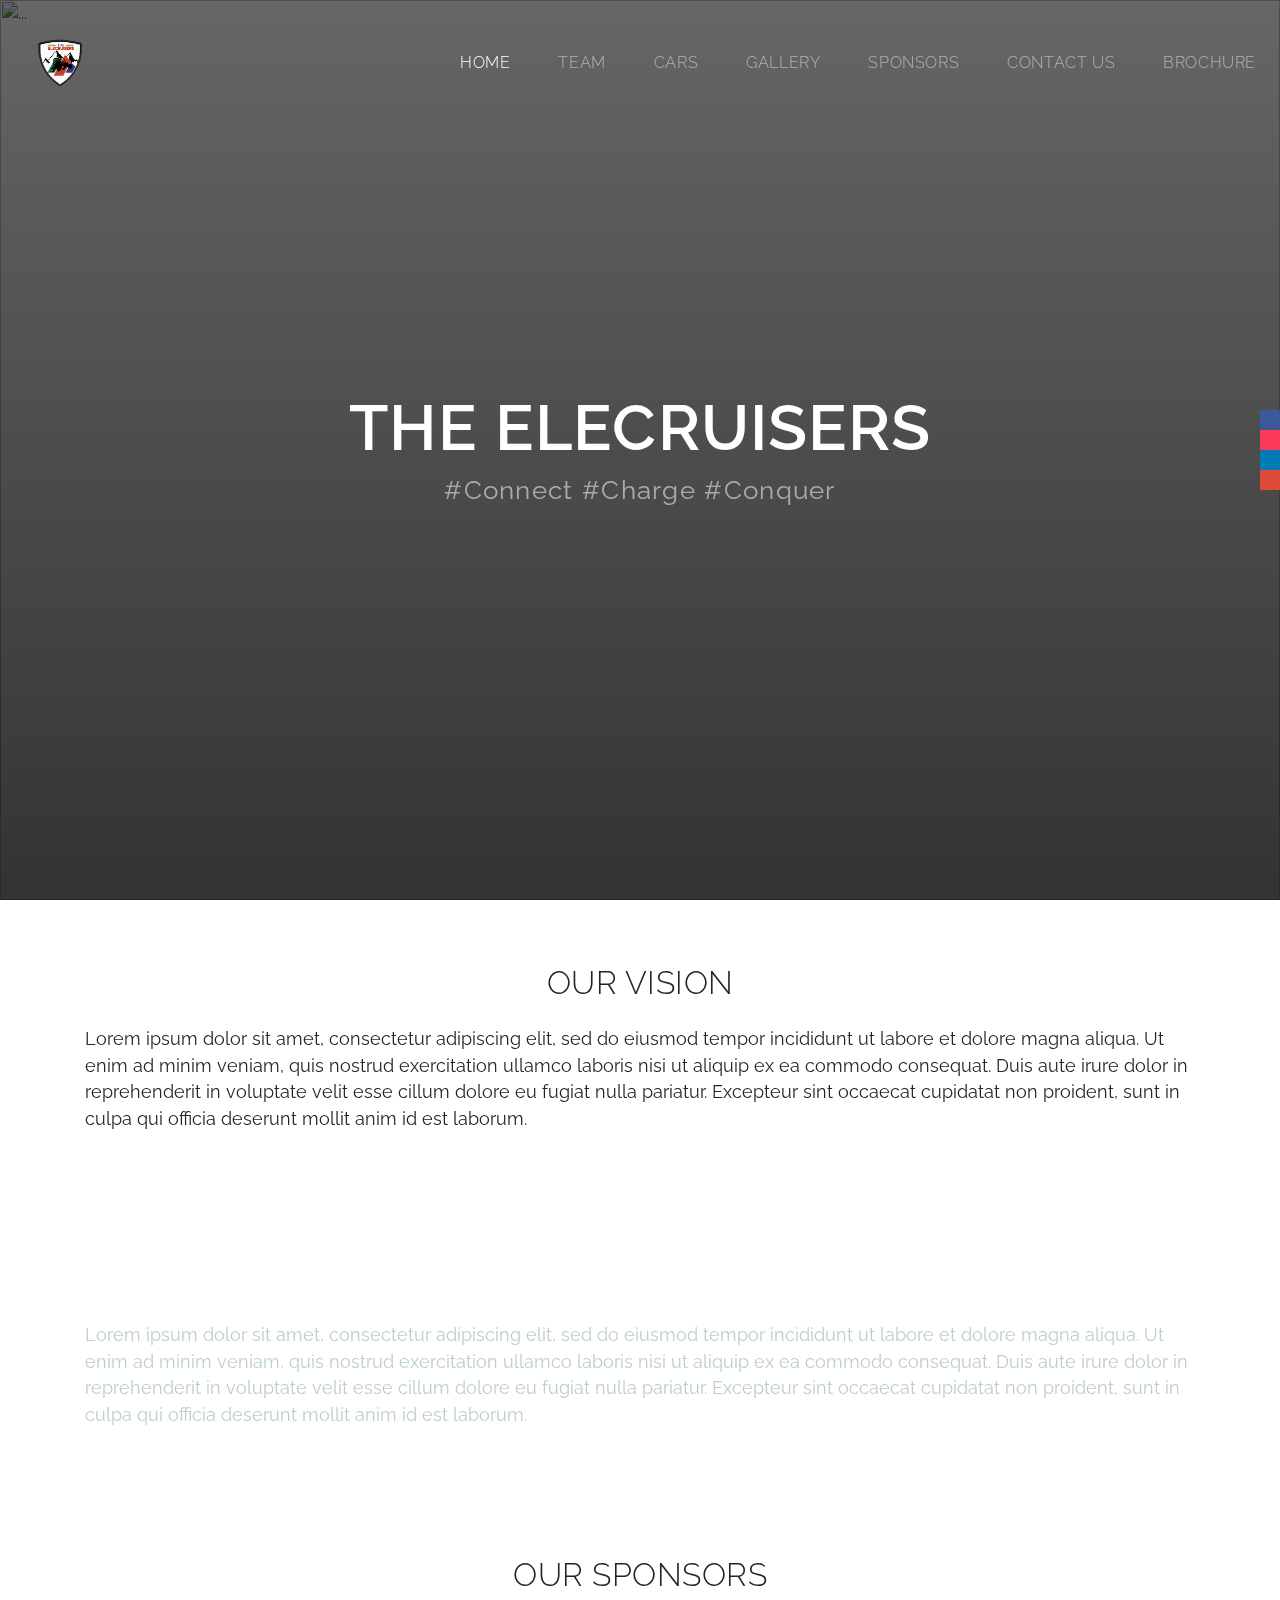
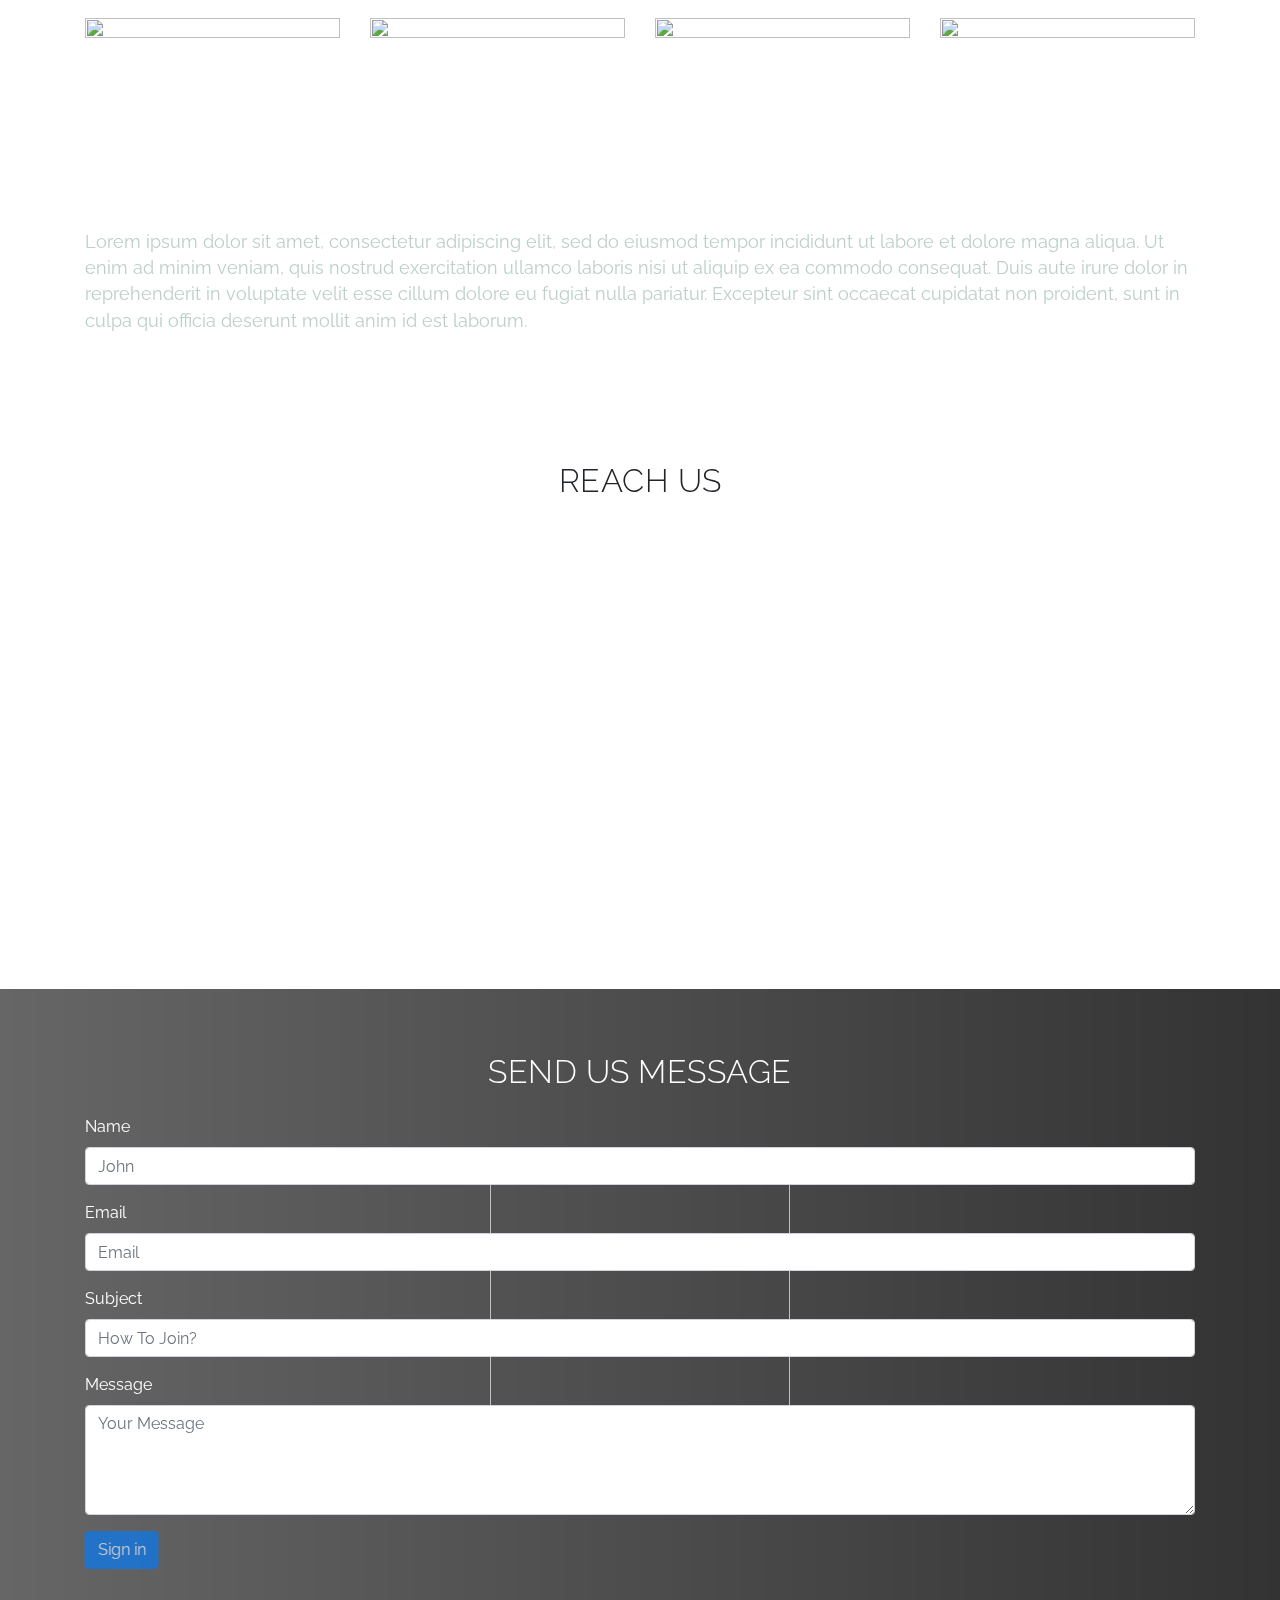
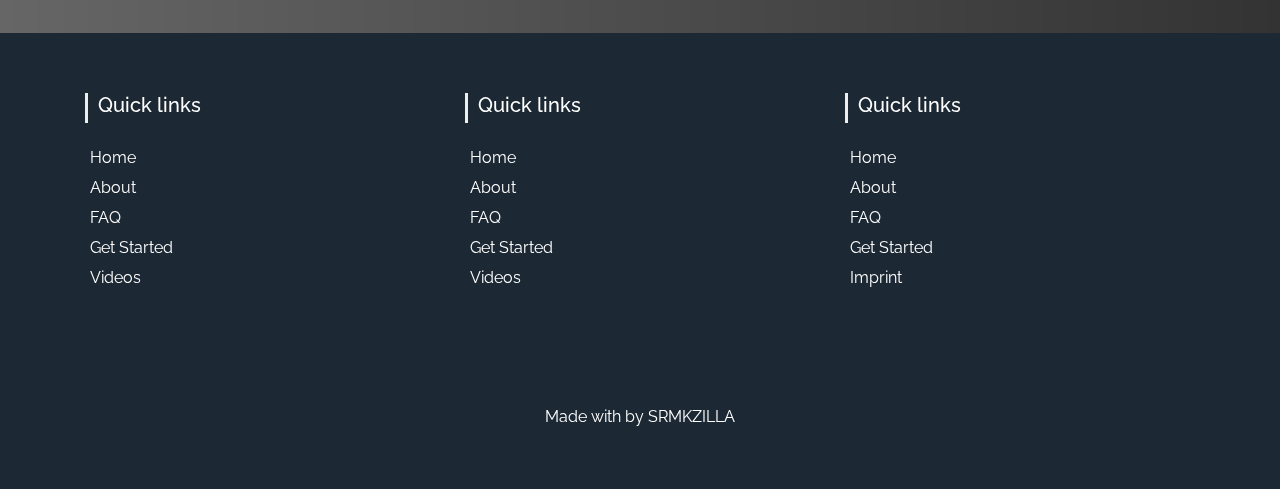
==== commit a534b25c: "Merge branch 'master' of https://github.com/srm-kzilla/Elecruisers-Website" ====
--- a/index.html
+++ b/index.html
@@ -13,41 +13,44 @@
 	<link rel="stylesheet" href="css/style.css">
 	<link rel="stylesheet" href="https://use.fontawesome.com/releases/v5.8.2/css/all.css"
 		integrity="sha384-oS3vJWv+0UjzBfQzYUhtDYW+Pj2yciDJxpsK1OYPAYjqT085Qq/1cq5FLXAZQ7Ay" crossorigin="anonymous">
-    <script src="https://stackpath.bootstrapcdn.com/bootstrap/3.4.1/js/bootstrap.min.js" integrity="sha384-aJ21OjlMXNL5UyIl/XNwTMqvzeRMZH2w8c5cRVpzpU8Y5bApTppSuUkhZXN0VxHd" crossorigin="anonymous"></script>
+	<script src="https://stackpath.bootstrapcdn.com/bootstrap/3.4.1/js/bootstrap.min.js"
+		integrity="sha384-aJ21OjlMXNL5UyIl/XNwTMqvzeRMZH2w8c5cRVpzpU8Y5bApTppSuUkhZXN0VxHd"
+		crossorigin="anonymous"></script>
 </head>
 
 <body>
 
 	<nav class="navbar fixed-top navbar-expand-lg navbar-dark kz-bg-transparent">
-  <a class="navbar-brand" href="#"><img class="kz-logo" src="assets/img/Logo1.png" /></a>
-  <button class="navbar-toggler" type="button" data-toggle="collapse" data-target="#navbarSupportedContent" aria-controls="navbarSupportedContent" aria-expanded="false" aria-label="Toggle navigation">
-    <span class="navbar-toggler-icon"></span>
-  </button>
-
-  <div class="collapse navbar-collapse" id="navbarSupportedContent">
-    <ul class="navbar-nav ml-auto kz-nav-list">
-      <li class="nav-item active">
-        <a class="nav-link" href="#">Home <span class="sr-only">(current)</span></a>
-      </li>
-	  <li class="nav-item">
-        <a class="nav-link" href="#">Team</a>
-      </li>
-      <li class="nav-item">
-        <a class="nav-link" href="#">Cars</a>
-      </li>
-      <li class="nav-item">
-        <a class="nav-link" href="#">Gallery</a>
-      </li>
-      <li class="nav-item">
-        <a class="nav-link" href="#">Sponsers</a>
-      </li>
-      <li class="nav-item">
-        <a class="nav-link" href="#">Contact Us</a>
-      </li>
-      <li class="nav-item">
-        <a class="nav-link" href="#">Broucher</a>
-      </li>
-<!--       <li class="nav-item dropdown">
+		<a class="navbar-brand" href="#"><img class="kz-logo" src="assets/img/Logo1.png" /></a>
+		<button class="navbar-toggler" type="button" data-toggle="collapse" data-target="#navbarSupportedContent"
+			aria-controls="navbarSupportedContent" aria-expanded="false" aria-label="Toggle navigation">
+			<span class="navbar-toggler-icon"></span>
+		</button>
+
+		<div class="collapse navbar-collapse" id="navbarSupportedContent">
+			<ul class="navbar-nav ml-auto kz-nav-list">
+				<li class="nav-item active">
+					<a class="nav-link" href="#">Home <span class="sr-only">(current)</span></a>
+				</li>
+				<li class="nav-item">
+					<a class="nav-link" href="#">Team</a>
+				</li>
+				<li class="nav-item">
+					<a class="nav-link" href="#">Cars</a>
+				</li>
+				<li class="nav-item">
+					<a class="nav-link" href="#">Gallery</a>
+				</li>
+				<li class="nav-item">
+					<a class="nav-link" href="#">Sponsors</a>
+				</li>
+				<li class="nav-item">
+					<a class="nav-link" href="#">Contact Us</a>
+				</li>
+				<li class="nav-item">
+					<a class="nav-link" href="#">Brochure</a>
+				</li>
+				<!--       <li class="nav-item dropdown">
         <a class="nav-link dropdown-toggle" href="#" id="navbarDropdown" role="button" data-toggle="dropdown" aria-haspopup="true" aria-expanded="false">
           Dropdown
         </a>
@@ -58,9 +61,9 @@
           <a class="dropdown-item" href="#">Something else here</a>
         </div>
       </li> -->
-    </ul>
-  </div>
-</nav>
+			</ul>
+		</div>
+	</nav>
 
 	<section class="kz-section-hero">
 		<div class="carousel slide" data-ride="carousel">
@@ -81,7 +84,7 @@
 
 
 		<div class="kz-hero-text">
-			<h1 class="title">The Elecruisers</h1>
+			<h1 class="title text-center">The Elecruisers</h1>
 			<p class="tagline">#Connect #Charge #Conquer</p>
 		</div>
 	</section>
@@ -123,7 +126,17 @@
 		</div>
 	</section>
 
-	<section class="kz-section kz-section-sponsors">
+	<section class="msponsor d-lg-none d-md-none d-xl-none">
+		<h2>Our Sponsors</h2>
+		<div class="mrow">
+			<div class="ospimg"><img class="spimg" src="assets/img/1.jpg" /></div>
+			<div class="ospimg"><img class="spimg" src="assets/img/1.jpg" /></div>
+			<div class="ospimg"><img class="spimg" src="assets/img/1.jpg" /></div>
+			<div class="ospimg"><img class="spimg" src="assets/img/1.jpg" /></div>
+		</div>
+	</section>
+
+	<section class="kz-section kz-section-sponsors d-sm-none d-xs-none">
 		<h2>our sponsors</h2>
 		<div id="carouselExampleControls" class="carousel slide" data-ride="carousel">
 			<div class="carousel-inner">
@@ -131,18 +144,18 @@
 					<div class="container">
 						<div class="row">
 
-							<div class="col-sm-2 col-md-3">
-								<img class="w-100" src="assets/img/1.jpg" />
-							</div>
-
-							<div class="col-sm-2 col-md-3">
-								<img class="w-100" src="assets/img/1.jpg" />
-							</div>
-
-							<div class="col-sm-2 col-md-3">
-								<img class="w-100" src="assets/img/1.jpg" />
-							</div>
-							<div class="col-sm-2 col-md-3">
+							<div class="col-sm-4 col-md-3">
+								<img class="w-100" src="assets/img/1.jpg" />
+							</div>
+
+							<div class="col-sm-4 col-md-3">
+								<img class="w-100" src="assets/img/1.jpg" />
+							</div>
+
+							<div class="col-sm-4 col-md-3">
+								<img class="w-100" src="assets/img/1.jpg" />
+							</div>
+							<div class="col-sm-4 col-md-3">
 								<img class="w-100" src="assets/img/1.jpg" />
 							</div>
 						</div>
@@ -152,18 +165,18 @@
 					<div class="container">
 						<div class="row">
 
-							<div class="col-sm-2 col-md-3">
-								<img class="w-100" src="assets/img/1.jpg" />
-							</div>
-
-							<div class="col-sm-2 col-md-3">
-								<img class="w-100" src="assets/img/1.jpg" />
-							</div>
-
-							<div class="col-sm-2 col-md-3">
-								<img class="w-100" src="assets/img/1.jpg" />
-							</div>
-							<div class="col-sm-2 col-md-3">
+							<div class="col-sm-4 col-md-3">
+								<img class="w-100" src="assets/img/1.jpg" />
+							</div>
+
+							<div class="col-sm-4 col-md-3">
+								<img class="w-100" src="assets/img/1.jpg" />
+							</div>
+
+							<div class="col-sm-4 col-md-3">
+								<img class="w-100" src="assets/img/1.jpg" />
+							</div>
+							<div class="col-sm-4 col-md-3">
 								<img class="w-100" src="assets/img/1.jpg" />
 							</div>
 						</div>
@@ -173,18 +186,18 @@
 					<div class="container">
 						<div class="row">
 
-							<div class="col-sm-2 col-md-3">
-								<img class="w-100" src="assets/img/1.jpg" />
-							</div>
-
-							<div class="col-sm-2 col-md-3">
-								<img class="w-100" src="assets/img/1.jpg" />
-							</div>
-
-							<div class="col-sm-2 col-md-3">
-								<img class="w-100" src="assets/img/1.jpg" />
-							</div>
-							<div class="col-sm-2 col-md-3">
+							<div class="col-sm-4 col-md-3">
+								<img class="w-100" src="assets/img/1.jpg" />
+							</div>
+
+							<div class="col-sm-4 col-md-3">
+								<img class="w-100" src="assets/img/1.jpg" />
+							</div>
+
+							<div class="col-sm-4 col-md-3">
+								<img class="w-100" src="assets/img/1.jpg" />
+							</div>
+							<div class="col-sm-4 col-md-3">
 								<img class="w-100" src="assets/img/1.jpg" />
 							</div>
 						</div>
@@ -209,7 +222,7 @@
 			</p>
 		</div>
 	</section>
-	<section class="kz-section kz-section-sponsors">
+	<section class="kz-section">
 
 		<div class="container">
 			<h2>Reach Us</h2>
@@ -218,7 +231,7 @@
 			</div>
 		</div>
 	</section>
-	<section class="kz-section kz-section-sponsors kz-form-wrapper">
+	<section class="kz-section kz-form-wrapper">
 		<div class="kz-form-bgicon text-center">
 			<img src="assets/img/formbg.png" class="kz-rotate" />
 		</div>
@@ -238,14 +251,14 @@
 					<input type="text" class="form-control" id="sub" placeholder="How To Join?" onkeyup="FormValid()">
 				</div>
 				<div class="form-group">
-                    <label for="text">Message</label>
-                    <textarea class="form-control" id="text" rows="4" placeholder="Your Message" onkeyup="FormValid()"></textarea>
-                </div>
+					<label for="text">Message</label>
+					<textarea class="form-control" id="text" rows="4" placeholder="Your Message" onkeyup="FormValid()"></textarea>
+				</div>
 				<button class="btn btn-primary" id="btns" onclick="Validation()" disabled>Sign in</button>
 			</form>
 		</div>
 	</section>
-		<section id="footer">
+	<section id="footer">
 		<div class="container">
 			<div class="row text-center text-xs-center text-sm-left text-md-left">
 				<div class="col-xs-12 col-sm-4 col-md-4">
@@ -275,7 +288,8 @@
 						<li><a href="javascript:void();"><i class="fa fa-angle-double-right"></i>About</a></li>
 						<li><a href="javascript:void();"><i class="fa fa-angle-double-right"></i>FAQ</a></li>
 						<li><a href="javascript:void();"><i class="fa fa-angle-double-right"></i>Get Started</a></li>
-						<li><a href="https://wwwe.sunlimetech.com" title="Design and developed by"><i class="fa fa-angle-double-right"></i>Imprint</a></li>
+						<li><a href="https://wwwe.sunlimetech.com" title="Design and developed by"><i
+									class="fa fa-angle-double-right"></i>Imprint</a></li>
 					</ul>
 				</div>
 			</div>
@@ -286,17 +300,19 @@
 						<li class="list-inline-item"><a href="javascript:void();"><i class="fab fa-twitter"></i></a></li>
 						<li class="list-inline-item"><a href="javascript:void();"><i class="fab fa-instagram"></i></a></li>
 						<li class="list-inline-item"><a href="javascript:void();"><i class="fab fa-google-plus"></i></a></li>
-						<li class="list-inline-item"><a href="javascript:void();" target="_blank"><i class="fa fa-envelope"></i></a></li>
+						<li class="list-inline-item"><a href="javascript:void();" target="_blank"><i class="fa fa-envelope"></i></a>
+						</li>
 					</ul>
 				</div>
 				</hr>
-			</div>	
+			</div>
 			<div class="row">
 				<div class="col-xs-12 col-sm-12 col-md-12 mt-2 mt-sm-2 text-center text-white">
-					<p>Made with <i class="fas fa-heart" style="color: red;"></i> by <a href="https://srmkzilla.net/" target="_blank">SRMKZILLA</a></p>
+					<p>Made with <i class="fas fa-heart" style="color: red;"></i> by <a href="https://srmkzilla.net/"
+							target="_blank">SRMKZILLA</a></p>
 				</div>
 				</hr>
-			</div>	
+			</div>
 		</div>
 	</section>
 
@@ -322,53 +338,54 @@
 			var marker = new google.maps.Marker({ position: uluru, map: map });
 		}
 	</script>
-	<script async defer src="https://maps.googleapis.com/maps/api/js?key=AIzaSyA4iuP-rt2pxH7PopoRPctF0Aa6vXs_gZg&callback=initMap">
-	</script>
+	<script async defer
+		src="https://maps.googleapis.com/maps/api/js?key=AIzaSyA4iuP-rt2pxH7PopoRPctF0Aa6vXs_gZg&callback=initMap">
+		</script>
 
 	<script type="text/javascript">
-		function FormValid(){
+		function FormValid() {
 			var name = document.getElementById('name').value;
 			var mail = document.getElementById('mail').value;
 			var sub = document.getElementById('sub').value;
 			var txt = document.getElementById('text').value;
 
-			if (name=='' || mail =='' || sub=='' || txt=='') {
+			if (name == '' || mail == '' || sub == '' || txt == '') {
 				document.getElementById('btns').disabled = true;
 				console.log("Invlaid");
-			}else{
+			} else {
 				document.getElementById('btns').disabled = false;
 				console.log('Valid');
 			}
 		}
 
-		function Validation(){
+		function Validation() {
 			var name = document.getElementById('name').value;
 			var mail = document.getElementById('mail').value;
 			var sub = document.getElementById('sub').value;
 			var txt = document.getElementById('text').value;
 
-			if (name=='' || mail =='' || sub=='' || txt=='') {
+			if (name == '' || mail == '' || sub == '' || txt == '') {
 				alert('All Fields are Required');
 				return false;
 			}
 
-			if (!isValidName(name)){
+			if (!isValidName(name)) {
 				alert('Invalid Name');
 				return false;
 			}
-			if(!isValidEmail(mail)){
+			if (!isValidEmail(mail)) {
 				alert('Invalid Email');
 				return false;
 			}
 		}
-	function isValidName(name){
-      var regex = /^[A-Za-z\s]{1,}[\.]{0,1}[A-Za-z\s]{0,}$/;
-      return regex.test(name);
-    }
-    function isValidEmail(email) {
-      var regex = /^([a-zA-Z0-9_.+-])+\@(([a-zA-Z0-9-])+\.)+([a-zA-Z0-9]{2,4})+$/;
-      return regex.test(email);
-    }
+		function isValidName(name) {
+			var regex = /^[A-Za-z\s]{1,}[\.]{0,1}[A-Za-z\s]{0,}$/;
+			return regex.test(name);
+		}
+		function isValidEmail(email) {
+			var regex = /^([a-zA-Z0-9_.+-])+\@(([a-zA-Z0-9-])+\.)+([a-zA-Z0-9]{2,4})+$/;
+			return regex.test(email);
+		}
 	</script>
 
 </body>
--- a/css/style.css
+++ b/css/style.css
@@ -21,7 +21,7 @@
 	
 }
 
-@media(max-width:500px){
+@media(max-width:576px){
 	body{
 		overflow-x: hidden;
 	}
@@ -56,7 +56,14 @@
 .kz-bg-transparent{
 	background: transparent;
 }
-
+@media (max-width: 576px){
+	.kz-section-hero{
+		margin-top: 120px;
+	}
+	.kz-bg-transparent{
+		background-color: #212529;
+	}
+}
 .kz-nav-list{
 	list-style: none;
 }
@@ -120,12 +127,90 @@
 
 }
 
+@media (max-width: 576px) {
+	.kz-hero-text{
+		position: absolute;
+		text-align: center;
+		color: white;
+		width: 50%;
+		text-align: center;
+		top: 30%;
+		left: 50%;
+		transform: translate(-50%, -30%);
+	}
+
+	.kz-hero-text .title{
+		font-size: 1.8rem;
+		letter-spacing: 0.5px;
+		font-weight: 600;
+		text-transform: uppercase;
+	
+	}
+	
+  .kz-hero-text .tagline{
+		font-size: 0.8rem;
+		letter-spacing: 0.7px;
+		font-weight: 400;
+		margin-top: -4px;
+		color: #eaebed;
+		opacity: 0.6;
+	
+	}
+}
+
 
 
 
 /* ====================== */
 /*   Section 1: Vision    */
 /* ====================== */
+
+
+
+/* ========================== */
+/*   Section 2: Sponsers    */
+/* ========================== */
+.kz-section-sponsors{
+	display: block !important;
+}
+.msponsor{
+	display: none !important;
+}
+.mrow{
+	display: flex;
+	position: absolute;
+	top: 50%;
+	right: 0%;
+	left: 0%;
+	transform: translate(0%,-50%);
+	margin-bottom: 20px;
+	animation-name: mymarquee;
+	animation-duration: 10s;
+	animation-iteration-count: infinite;
+	overflow: hidden;
+}
+@keyframes mymarquee{
+	from{transform: translateX(100%);}
+  to{transform: translateX(-100%);}
+}
+.spimg{
+	display: inline-block;
+	width: 50px;
+	height: 50px;
+}
+.ospimg{
+	padding: 10px;
+}
+@media (max-width:576px){
+	.kz-section-sponsors {
+		display: none !important;
+	}
+	.msponsor{
+		display: block !important;
+		position: relative;
+	}
+}
+
 
 
 
@@ -204,7 +289,7 @@
   
   @keyframes rotation {
 	from {
-	  transform: rotate(0deg);
+		transform: rotate(0deg);
 	}
 	to {
 	  transform: rotate(359deg);
@@ -261,16 +346,10 @@
 
   @media (max-width:500px){
 	  .kz-social-icons a{
-		  padding: 5px;
-		  font-size: 15px;
+		  padding: 10px;
+		  font-size: 20px;
 	  }
-  }
-
-
-
-
-
-
+	}
 
 /* Footer */
 section {
@@ -346,3 +425,57 @@
     margin-bottom: 10px;
 }
 }
+.kz-car {
+	position: relative;
+	background: linear-gradient(to right, rgba(0,0,0,0.6), rgba(0,0,0,0.8)), url("../assets/img/carhero.jpg");
+	background-repeat: no-repeat;
+	background-size: cover;
+	background-position: center;
+}
+
+.kz-car img{
+ max-height: 340px;
+ width: 100%;
+ object-fit: cover;
+
+}
+
+.kz-car a {
+	background-color: black;
+	color: white;
+	border-radius: 12px;
+}
+
+.kz-car a:hover {
+	text-decoration: none;
+}
+
+.kz-car a span{
+	transition: 0.2s;
+	display: block;
+}
+
+.kz-car a span:hover{
+	transform: scale(1.1);
+}
+
+.kz-car-alt{
+	flex-direction: row-reverse;
+}
+
+/* ================ */
+/* EVENTS */
+/* ================ */
+.kz-events-hero{
+	height: 80vh;
+	background-color: black;
+}
+
+.kz-events-hero p{
+	font-family: 'Orbitron', sans-serif;
+	font-size: 2.5rem;
+	padding-left: 25%;
+	color: white;
+	letter-spacing: 0.5px;
+}
+
